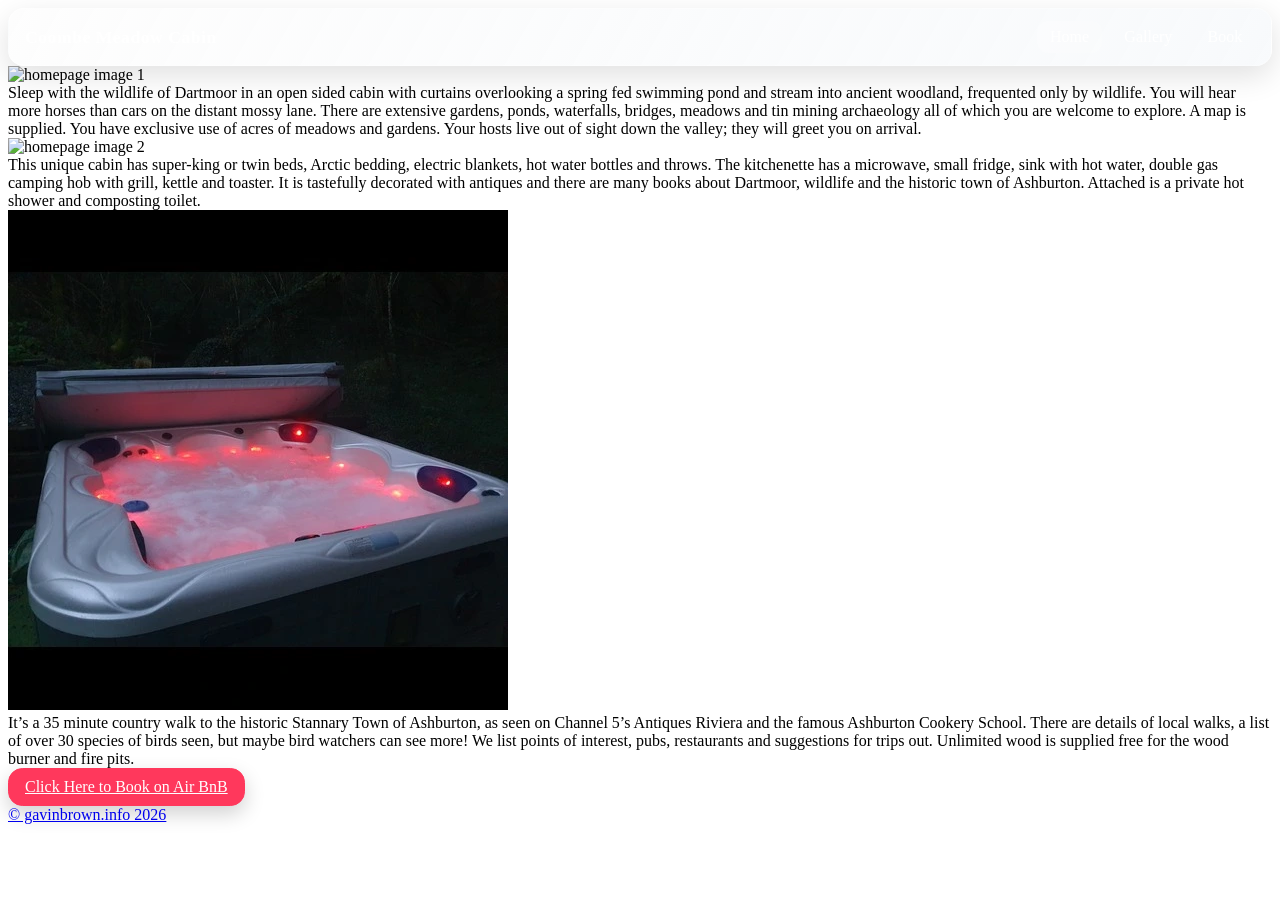
==== index.html @ ee81c0c3 "update air bnb link on index and gallery.html" ====
<!DOCTYPE html>
<html lang="en">
<head>
    <meta charset="UTF-8">
    <meta name="viewport" content="width=device-width, initial-scale=1.0">
    <meta name="format-detection" content="telephone=no">
    <meta name="description" content="Coombe Meadow Cabin. Ashburton. This unique cabin has a wood burner, super king or twin beds. Arctic bedding, electric blankets,
                    4 hot water bottles and throws. A kitchenette, with a microwave, small fridge, sink, double gas camping hob with grill, kettle and toaster. 
                    Tastefully decorated with antiques. Attached is a private hot shower, composting toilet and fire pit. Book through Air BnB">
    <meta name="author" content="Gavin Brown gavinbrown.info">
    <title>Coombe Meadow Cabin</title>
    <!-- bootstrap css & custom css -->
    <link rel="stylesheet" href="assets/css/bootstrap.css" type="text/css">
    <link rel="stylesheet" href="assets/css/style.css" type="text/css">
    <link rel="canonical" href="https://example.com"/> <!--PUT ACTUAL ADDRESS IN HERE WHEN KNOWN -->
    <!-- google fonts -->
    <link rel="preconnect" href="https://googleapis.com">
    <link rel="preconnect" href="https://gstatic.com" crossorigin>
    <link href="https://fonts.googleapis.com/css2?family=Playwrite+NZ+Basic:wght@100..400&family=Roboto+Mono:ital,wght@0,100..700;1,100..700&display=swap" rel="stylesheet">
    <link rel="icon" href="/favicon.ico">
    <link rel="apple-touch-icon" sizes="180x180" href="/apple-touch-icon.png">
    <link rel="icon" type="image/png" sizes="32x32" href="/favicon-32x32.png">
    <link rel="icon" type="image/png" sizes="16x16" href="/favicon-16x16.png">
    
</head>
<header class="mb-3">
    <nav class="glass-nav" aria-label="Primary navigation">
        <a class="glass-nav-brand f-roboto-mono" href="index.html">Coombe Meadow Cabin</a>
        <input class="glass-nav-menu-toggle" type="checkbox" id="nav-toggle" aria-hidden="true">
        <label class="glass-nav-menu-button" for="nav-toggle" aria-label="Toggle navigation menu">
            <span></span>
            <span></span>
            <span></span>
        </label>
        <ul class="glass-nav-links">
            <li><a class="f-roboto-mono active" aria-current="page" href="index.html">Home</a></li>
            <li><a class="f-roboto-mono" href="gallery.html">Gallery</a></li>
            <li><a class="f-roboto-mono" href="#book">Book</a></li>
        </ul>
    </nav>
</header>
<body class="web-width">
    <main role="main">
    <div class="min-height d-flex justify-content-center align-items-center">
        <div class="w-100">
            <div class="row m-0 py-3 row-style top-style">
                <div class="col-12 col-xxl-4 p-1 rounded-3 div-height d-flex justify-content-center">
                    <img src="assets/img/gallery/639A8071.webp" alt="homepage image 1" class="img-fluid rounded-3 img-style">
                </div>
                <div class="col-12 col-xxl-8 p-3 rounded-3 div-height d-flex align-items-center text-start overflow-auto fs-4 text-style">
                    Sleep with the wildlife of Dartmoor in an open sided cabin with curtains overlooking a spring fed swimming pond and stream into ancient woodland, frequented only by wildlife. You will hear more horses than cars on the distant mossy lane. There are extensive gardens, ponds, waterfalls, bridges, meadows and tin mining archaeology all of which you are welcome to explore. A map is supplied. You have exclusive use of acres of meadows and gardens. Your hosts live out of sight down the valley; they will greet you on arrival. 
                </div>
            </div>
            <div class="row m-0 py-3 row-style">
                <div class="order-1 order-xxl-2 col-12 col-xxl-4 p-1 rounded-3 div-height d-flex justify-content-center">
                    <img src="assets/img/gallery/639A8062.webp" alt="homepage image 2" class="img-fluid rounded-3 img-style">
                </div>
                <div class="order-2 order-xxl-1 col-12 col-xxl-8 p-3 rounded-3 div-height d-flex align-items-center text-start overflow-auto fs-4 text-style">
                    This unique cabin has super-king or twin beds, Arctic bedding, electric blankets, hot water bottles and throws. The kitchenette has a microwave, small fridge, sink with hot water, double gas camping hob with grill, kettle and toaster. It is tastefully decorated with antiques and there are many books about Dartmoor, wildlife and the historic town of Ashburton. Attached is a private hot shower and composting toilet.  
                </div>
            </div>
            <div class="row m-0 py-3 row-style">
                <div class="col-12 col-xxl-4 p-1 rounded-3 div-height d-flex justify-content-center"> 
                    <img src="assets/img/gallery/WhatsApp-Image-2026-07-25-at-07.40.41_1_.webp" alt="homepage image 3" class="img-fluid rounded-3 img-style">
                </div>
                <div class="col-12 col-xxl-8 p-3 rounded-3 div-height d-flex align-items-center text-start overflow-auto fs-4 text-style">
                    It’s a 35 minute country walk to the historic Stannary Town of Ashburton, as seen on Channel 5’s Antiques Riviera and the famous Ashburton Cookery School. There are details of local walks, a list of over 30 species of birds seen, but maybe bird watchers can see more! We list points of interest, pubs, restaurants and suggestions for trips out. Unlimited wood is supplied free for the wood burner and fire pits. 
                </div>
            </div>
        </div>
    </div>
    </main>
    <script src="assets/js/style.js"></script>
    <script src="assets/js/bootstrap.js"></script>
</body>
<footer role="contentinfo" id="book" class="mt-3">
    <div class="row justify-content-center mb-3">
        <div class="col-12 col-lg-6 p-3 text-center rounded-3">
            <a href="https://www.airbnb.co.uk/rooms/954945042915792526?location=coombe%20meadow&search_mode=regular_search&adults=1&source_impression_id=p3_1784632775_P3_ZmTHdiNIgp-ES&previous_page_section_name=1001&federated_search_id=0998790e-5adf-4369-b028-f626176b173d&guests=1" target="_blank" class="no-underline button glass-book-button fs-3 text-white text-bold">Click Here to Book on Air BnB</a>
        </div>
    </div>
    <div class="row justify-content-center">
        <div class="col-12 col-lg-6 p-3 text-center">
            <a href="https://www.gavinbrown.info" class="gav-color no-underline" target="_blank">© gavinbrown.info 2026</a>
        </div>
    </div>
</footer>
</html>
---- assets/css/style.css ----
/* Shared glass navbar styles for supplied markup */
.glass-nav {
	position: sticky;
	top: 0.75rem;
	z-index: 1000;
	width: 100%;
	max-width: none;
	margin: 0;
	box-sizing: border-box;
	border-radius: 1rem;
	border: 1px solid rgba(255, 255, 255, 0.35);
	background: linear-gradient(120deg, rgba(250, 250, 250, 0.35), rgba(220, 230, 240, 0.2));
	backdrop-filter: blur(12px);
	-webkit-backdrop-filter: blur(12px);
	box-shadow: 0 10px 30px rgba(0, 0, 0, 0.12);
	padding: 0.75rem 1rem;
	display: flex;
	align-items: center;
	justify-content: space-between;
	gap: 1rem;
}

.glass-nav-brand {
	text-decoration: none;
	color: #ffffff;
	font-size: 1.1rem;
	letter-spacing: 0.03em;
	font-weight: 700;
}

.glass-nav-menu-toggle {
	display: none;
}

.glass-nav-menu-button {
	display: none;
	width: 2.5rem;
	height: 2.5rem;
	border: 1px solid rgba(19, 34, 54, 0.2);
	border-radius: 0.75rem;
	background: rgba(255, 255, 255, 0.4);
	color: #132236;
	align-items: center;
	justify-content: center;
	cursor: pointer;
	flex-direction: column;
	gap: 0.25rem;
}

.glass-nav-menu-button:focus-visible {
	outline: 2px solid #132236;
	outline-offset: 2px;
}

.glass-nav-menu-button span {
	display: block;
	width: 1.2rem;
	height: 2px;
	background: currentColor;
	transition: transform 0.2s ease, opacity 0.2s ease;
}

.glass-nav-links {
	display: flex;
	align-items: center;
	gap: 0.6rem;
	list-style: none;
	margin: 0;
	padding: 0;
}

.glass-nav-links a {
	display: inline-block;
	text-decoration: none;
	color: #ffffff;
	border-radius: 0.65rem;
	padding: 0.45rem 0.8rem;
	transition: background-color 0.2s ease, color 0.2s ease;
}

.glass-nav-links a:hover,
.glass-nav-links a:focus-visible,
.glass-nav-links a.active {
	background-color: rgba(255, 255, 255, 0.2);
	color: #ffffff;
}

.glass-book-button {
	display: inline-block;
	background-color: #ff385c;
	color: #ffffff;
	border: 1px solid #ff385c;
	border-radius: 0.9rem;
	background-image: none;
	box-shadow: 0 8px 20px rgba(0, 0, 0, 0.18);
	padding: 0.55rem 1rem;
	transition: background-color 0.2s ease, box-shadow 0.2s ease, transform 0.2s ease, border-color 0.2s ease;
}

.glass-book-button:hover,
.glass-book-button:focus-visible {
	background-color: #e31c5f;
	color: #ffffff;
	border-color: #e31c5f;
	box-shadow: 0 14px 28px rgba(0, 0, 0, 0.16);
	transform: translateY(-1px);
}

.glass-top-button {
	display: inline-block;
	color: #ffffff;
	border: none;
	border-radius: 0.9rem;
	background: #347f4b;
	box-shadow: none;
	padding: 0.4rem 0.75rem;
	transition: background-color 0.2s ease, box-shadow 0.2s ease, transform 0.2s ease, border-color 0.2s ease;
}

.glass-top-button:hover,
.glass-top-button:focus-visible {
	color: #ffffff;
	background: #3f9b5b;
	box-shadow: none;
	transform: translateY(-1px);
}

.book-button-flash {
	animation: book-button-flash 2.4s ease-in-out 3;
}

@keyframes book-button-flash {
	0%,
	100% {
		background-color: #ff385c;
		border-color: #ff385c;
		color: #ffffff;
		box-shadow: 0 8px 20px rgba(0, 0, 0, 0.18);
	}

	50% {
		background-color: #d81b4e;
		border-color: #d81b4e;
		color: #ffffff;
		box-shadow: 0 0 0.2rem rgba(216, 27, 78, 0.8), 0 0 1rem rgba(216, 27, 78, 0.7), 0 0 2rem rgba(216, 27, 78, 0.55);
	}
}

@media (prefers-reduced-motion: reduce) {
	.book-button-flash {
		animation: none;
	}
}

@media (max-width: 991.98px) {
	.glass-nav {
		top: 0.5rem;
		border-radius: 0.9rem;
	}

	.glass-nav-menu-button {
		display: inline-flex;
	}

	.glass-nav-links {
		position: absolute;
		right: 0;
		left: auto;
		top: calc(100% + 0.4rem);
		margin: 0;
		width: 33vw;
		box-sizing: border-box;
		border-radius: 0.9rem;
		border: 1px solid rgba(255, 255, 255, 0.4);
		background: linear-gradient(150deg, rgba(255, 255, 255, 0.65), rgba(220, 230, 240, 0.45));
		backdrop-filter: blur(12px);
		-webkit-backdrop-filter: blur(12px);
		box-shadow: 0 14px 30px rgba(0, 0, 0, 0.12);
		padding: 0.6rem;
		flex-direction: column;
		align-items: stretch;
		opacity: 0;
		visibility: hidden;
		transform: translateY(-8px);
		transition: opacity 0.2s ease, transform 0.2s ease, visibility 0.2s ease;
	}

	.glass-nav-links a {
		width: 100%;
		text-align: center;
		color: #132236;
	}

	.glass-nav-links a:hover,
	.glass-nav-links a:focus-visible,
	.glass-nav-links a.active {
		color: #132236;
		background-color: rgba(19, 34, 54, 0.12);
	}

	.glass-nav-menu-toggle:checked ~ .glass-nav-links {
		opacity: 1;
		visibility: visible;
		transform: translateY(0);
	}

	.glass-nav-menu-toggle:checked + .glass-nav-menu-button span:nth-child(1) {
		transform: translateY(6px) rotate(45deg);
	}

	.glass-nav-menu-toggle:checked + .glass-nav-menu-button span:nth-child(2) {
		opacity: 0;
	}

	.glass-nav-menu-toggle:checked + .glass-nav-menu-button span:nth-child(3) {
		transform: translateY(-6px) rotate(-45deg);
	}
}
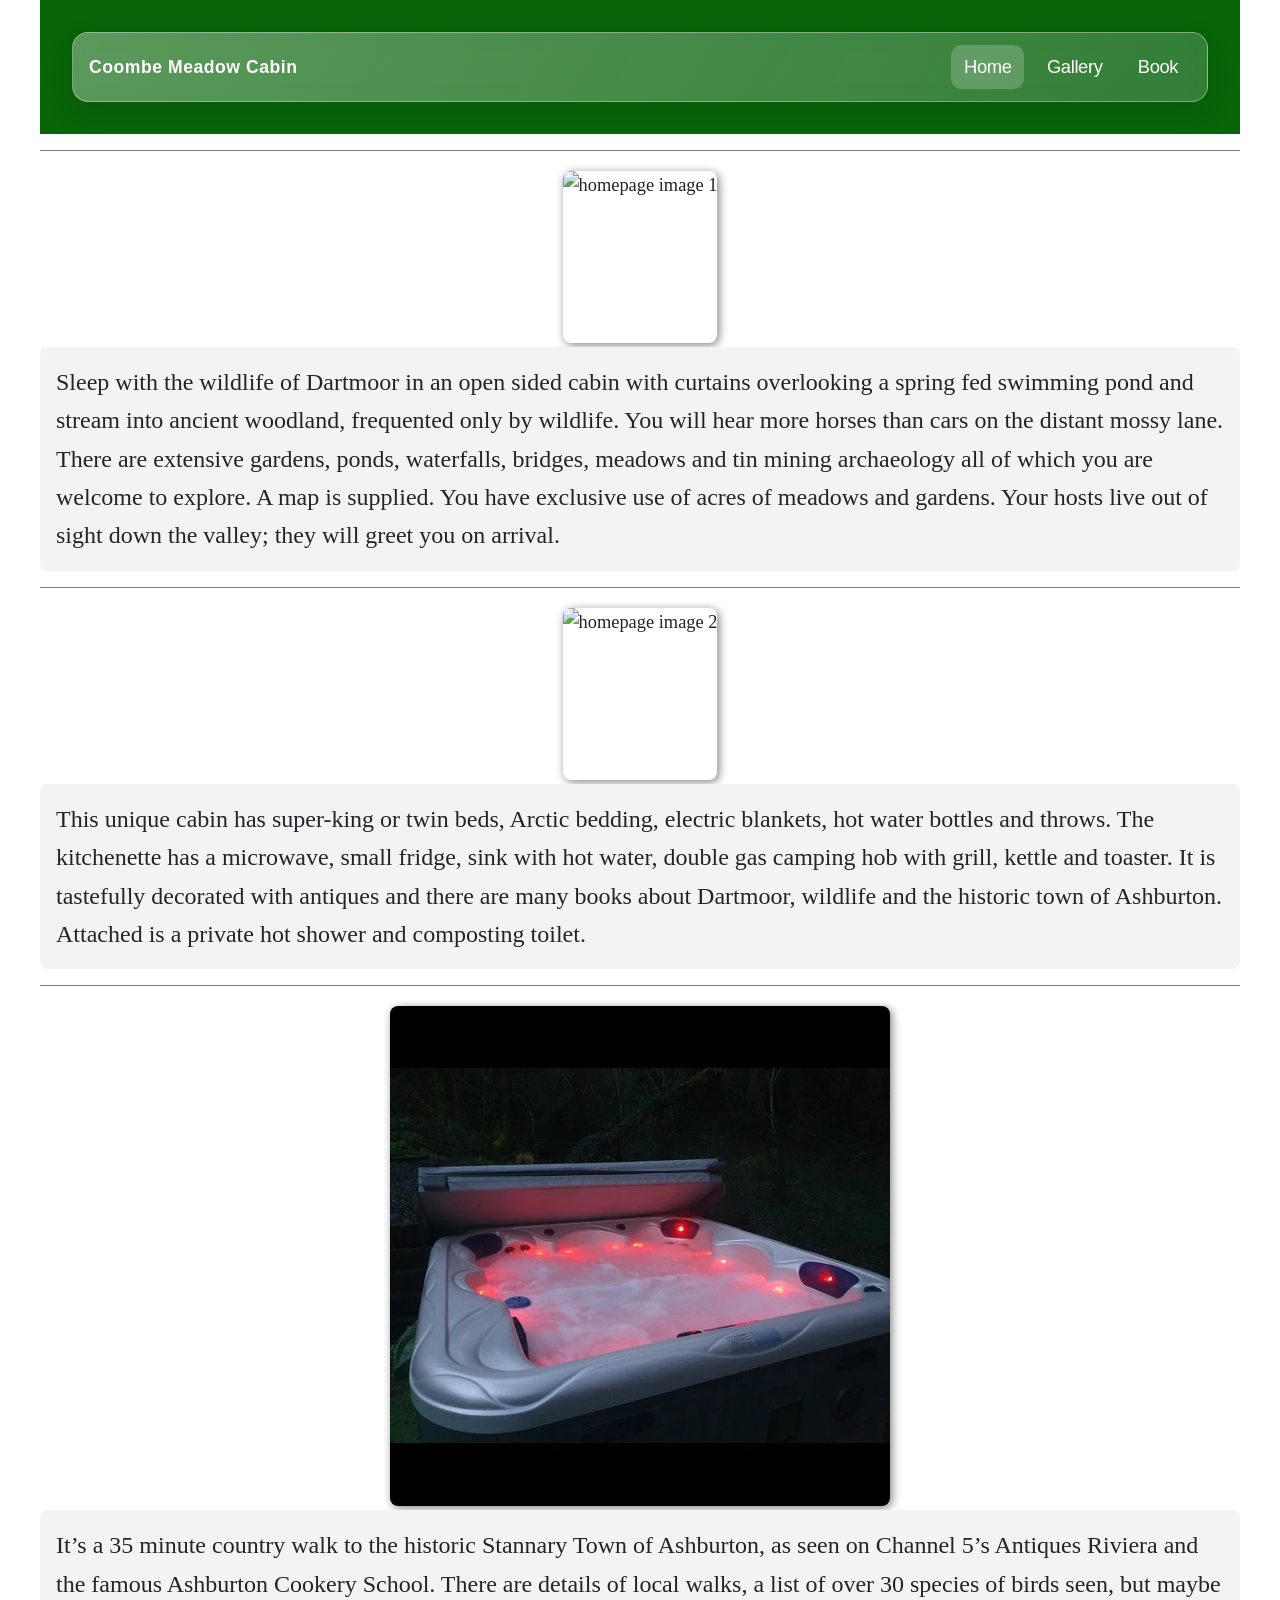
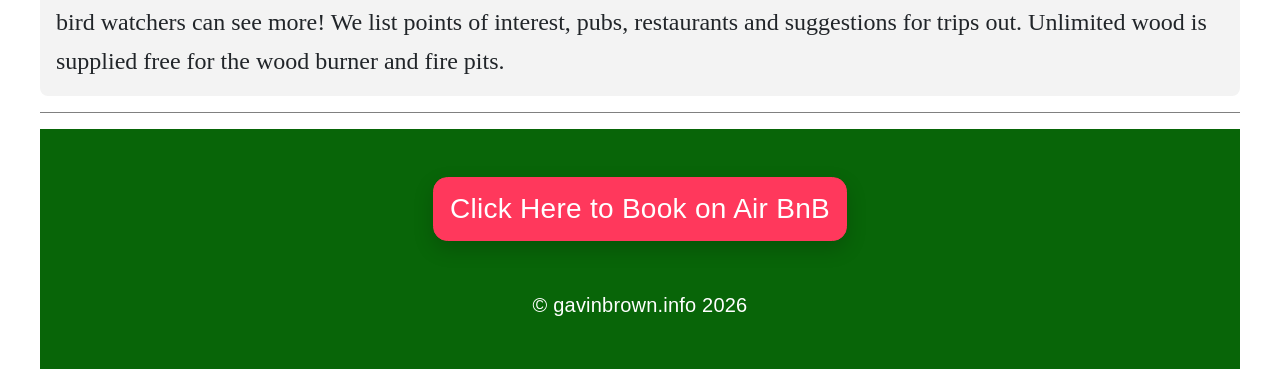
==== commit 33ad5531: "removed style.css and main.js and added the code to both bootstrap files" ====
--- a/index.html
+++ b/index.html
@@ -11,7 +11,6 @@
     <title>Coombe Meadow Cabin</title>
     <!-- bootstrap css & custom css -->
     <link rel="stylesheet" href="assets/css/bootstrap.css" type="text/css">
-    <link rel="stylesheet" href="assets/css/style.css" type="text/css">
     <link rel="canonical" href="https://example.com"/> <!--PUT ACTUAL ADDRESS IN HERE WHEN KNOWN -->
     <!-- google fonts -->
     <link rel="preconnect" href="https://googleapis.com">
@@ -70,7 +69,6 @@
         </div>
     </div>
     </main>
-    <script src="assets/js/style.js"></script>
     <script src="assets/js/bootstrap.js"></script>
 </body>
 <footer role="contentinfo" id="book" class="mt-3">
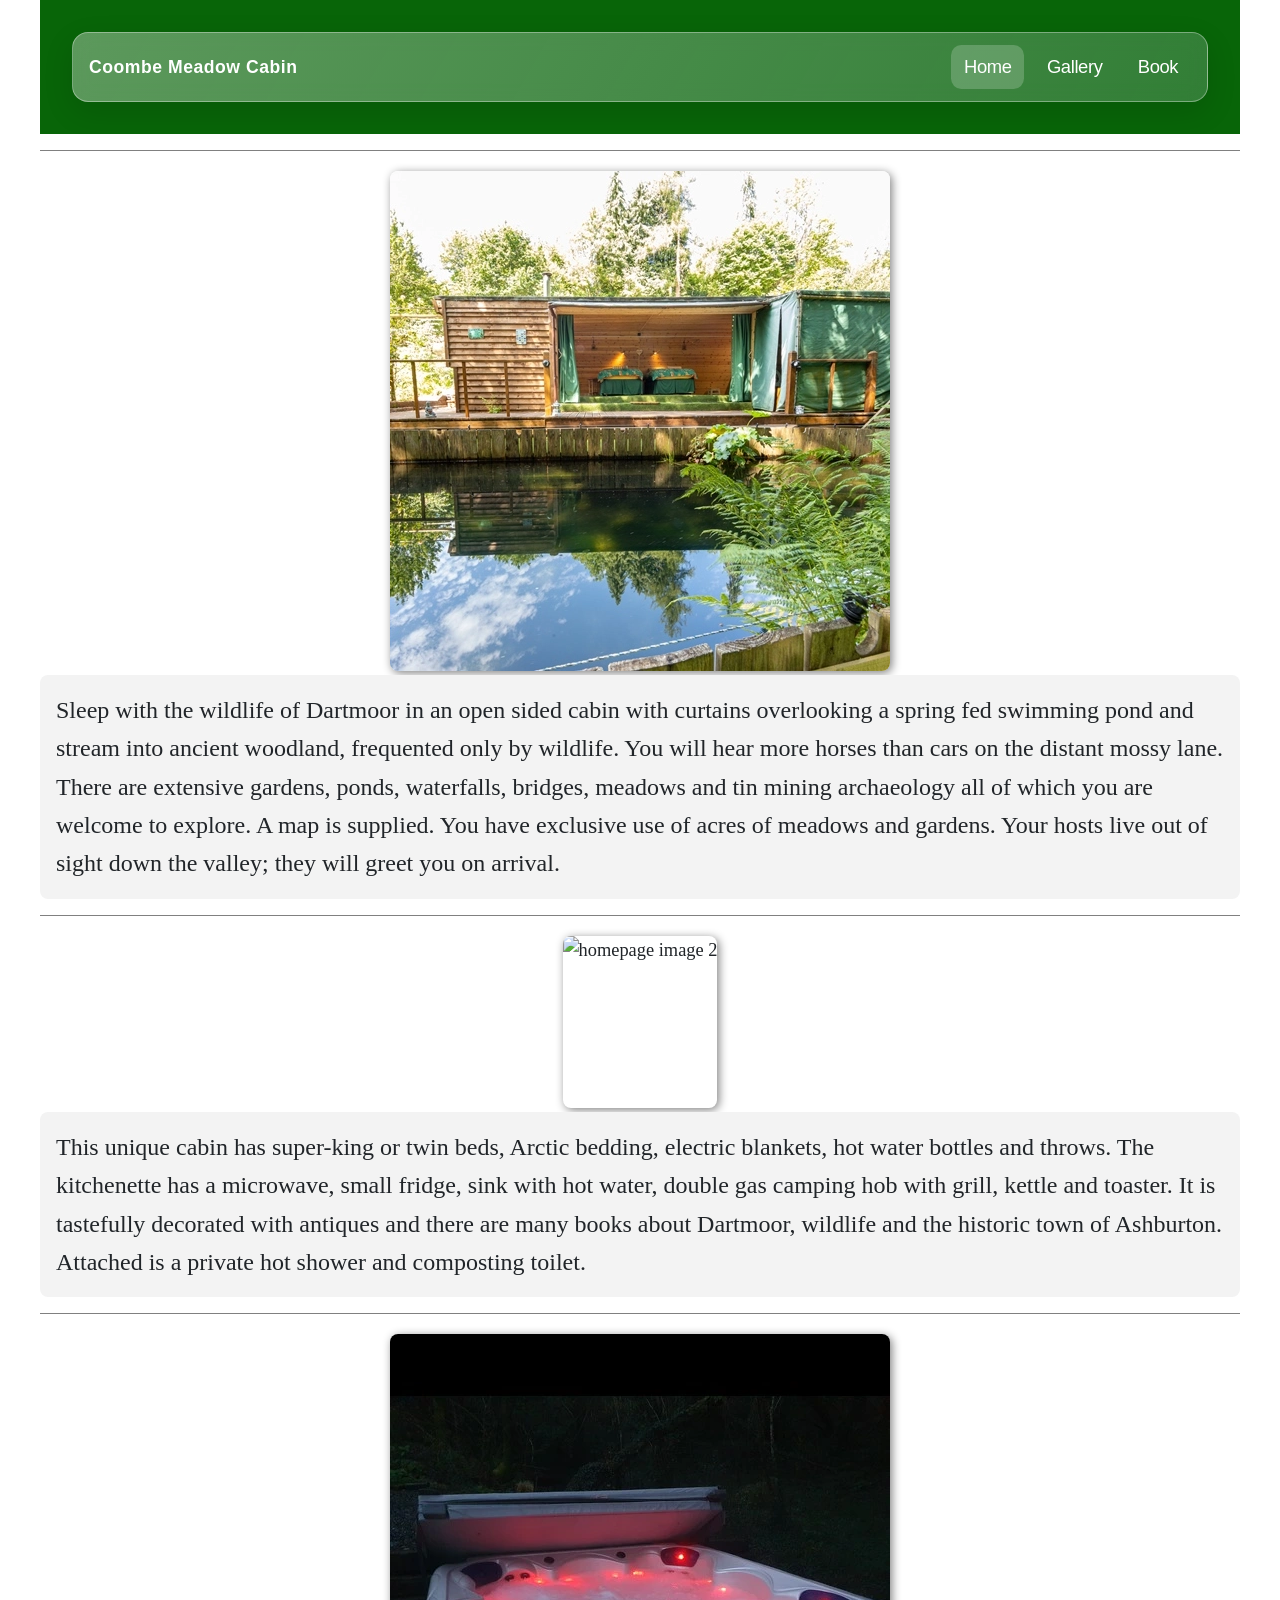
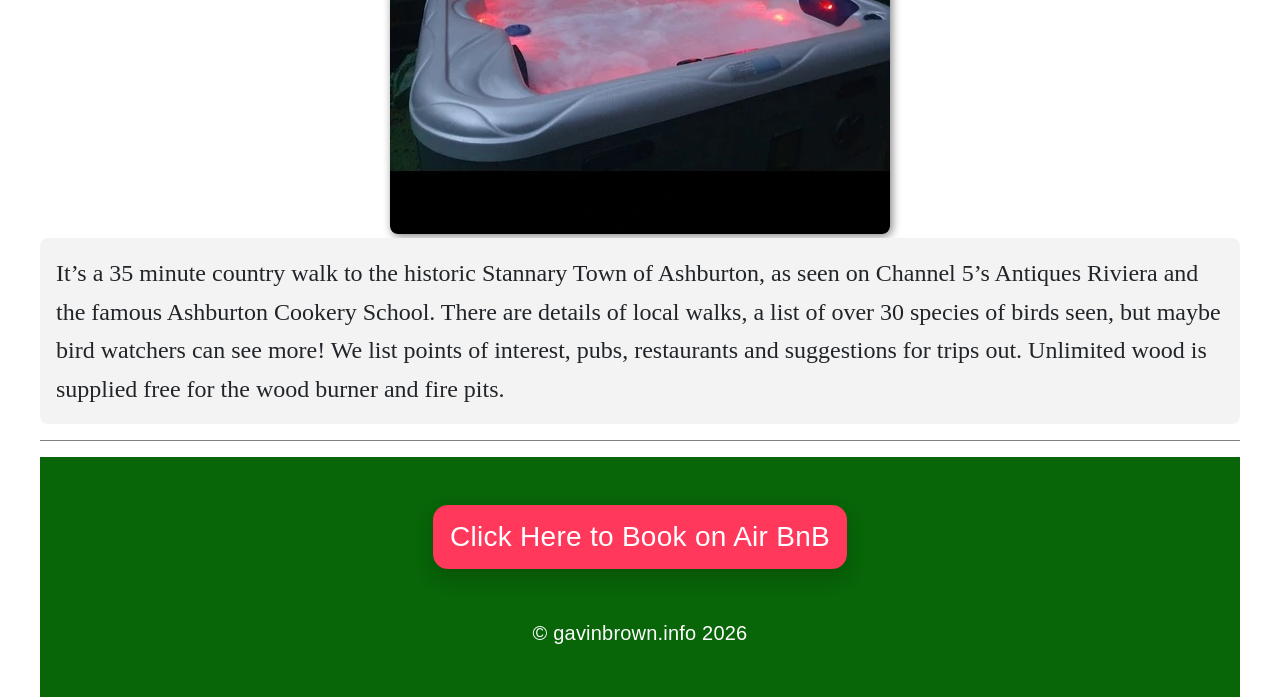
==== commit 2bd29288: "replaced first image on index.html" ====
--- a/index.html
+++ b/index.html
@@ -44,7 +44,7 @@
         <div class="w-100">
             <div class="row m-0 py-3 row-style top-style">
                 <div class="col-12 col-xxl-4 p-1 rounded-3 div-height d-flex justify-content-center">
-                    <img src="assets/img/gallery/639A8071.webp" alt="homepage image 1" class="img-fluid rounded-3 img-style">
+                    <img src="assets/img/gallery/WhatsApp-Image-2026-07-26-at-16.26.14.webp" alt="homepage image 1" class="img-fluid rounded-3 img-style">
                 </div>
                 <div class="col-12 col-xxl-8 p-3 rounded-3 div-height d-flex align-items-center text-start overflow-auto fs-4 text-style">
                     Sleep with the wildlife of Dartmoor in an open sided cabin with curtains overlooking a spring fed swimming pond and stream into ancient woodland, frequented only by wildlife. You will hear more horses than cars on the distant mossy lane. There are extensive gardens, ponds, waterfalls, bridges, meadows and tin mining archaeology all of which you are welcome to explore. A map is supplied. You have exclusive use of acres of meadows and gardens. Your hosts live out of sight down the valley; they will greet you on arrival. 
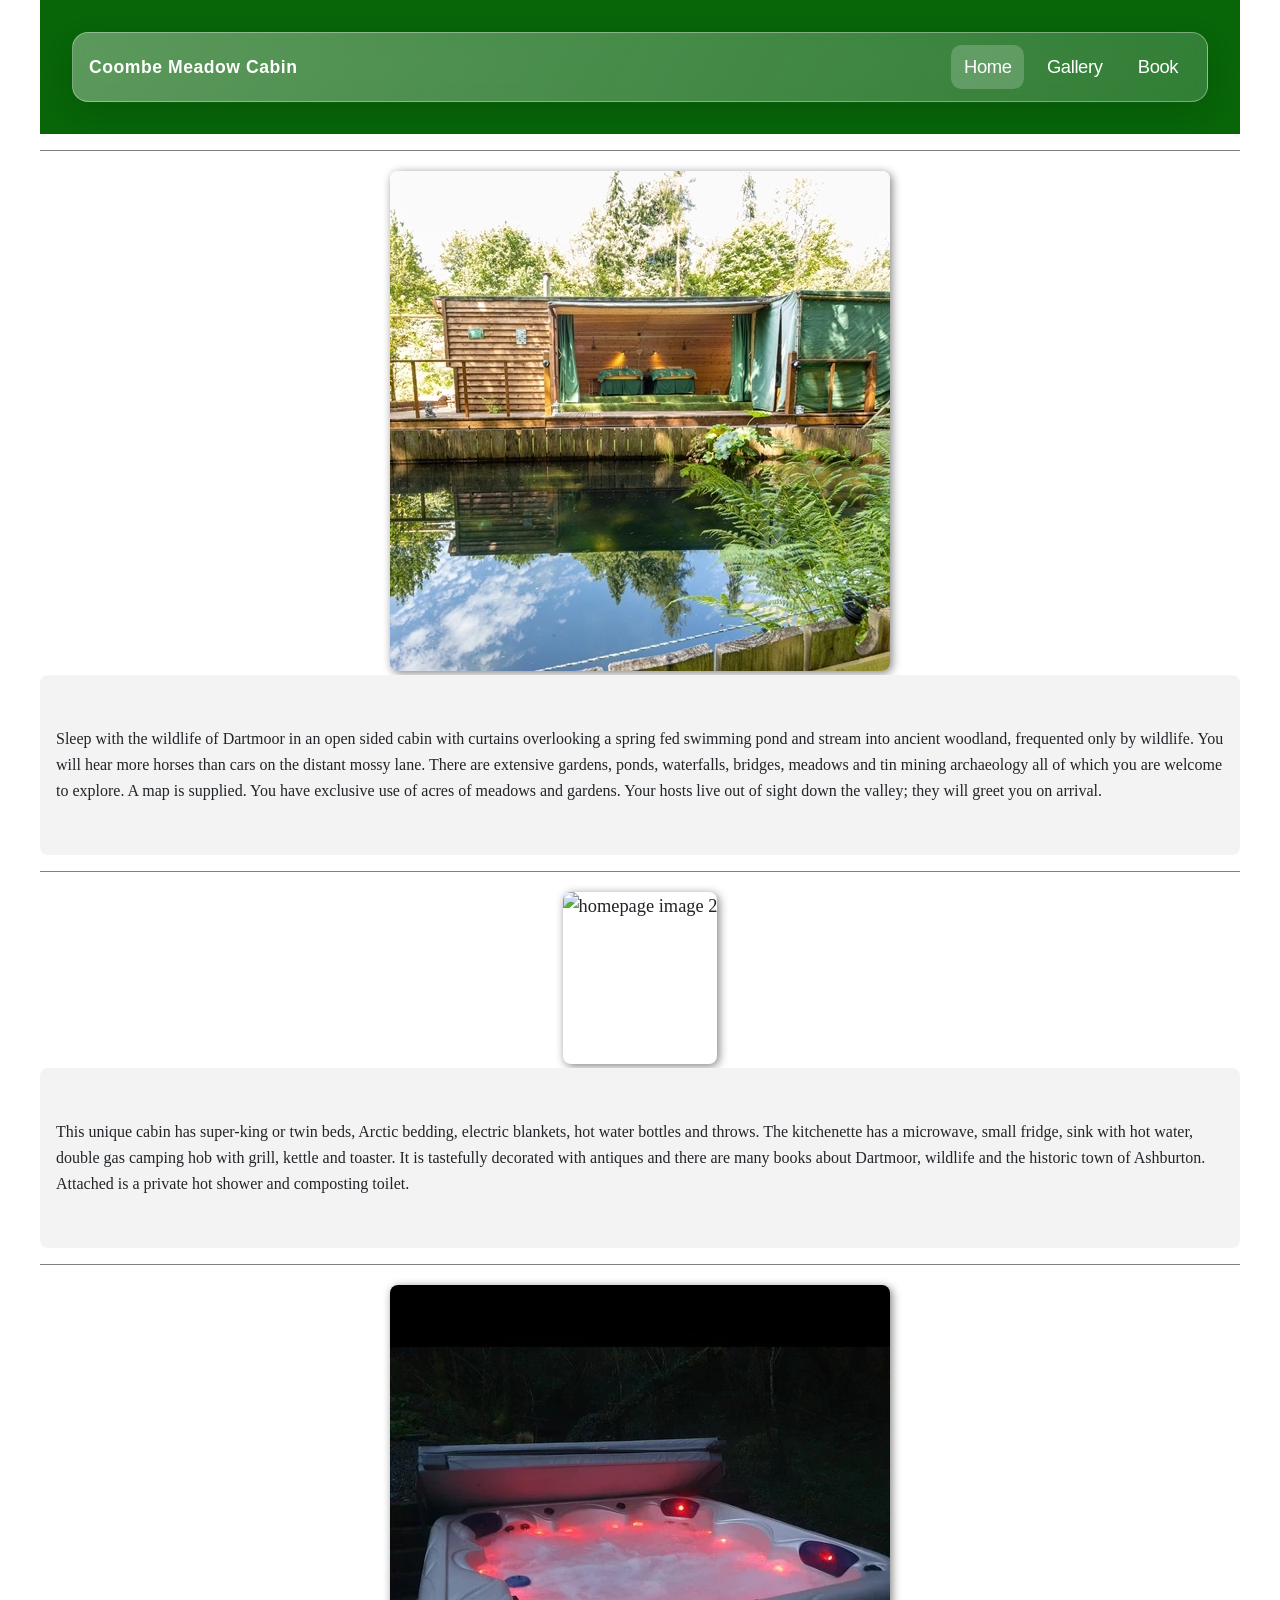
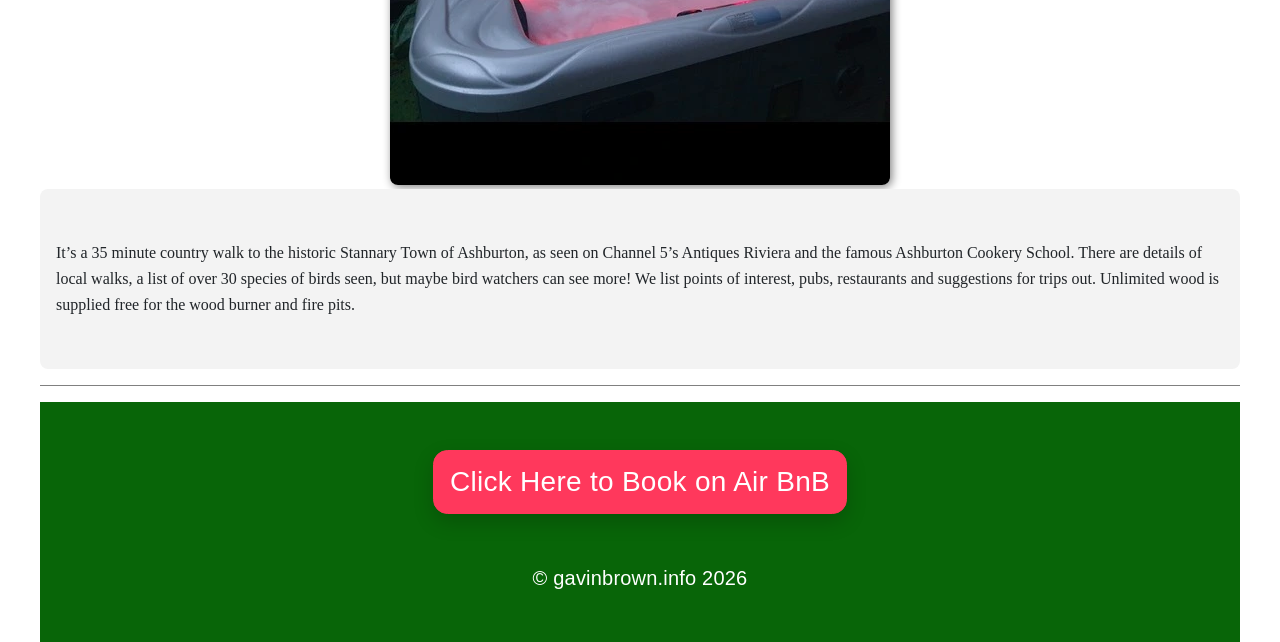
==== commit c4297845: "adjust font size and breakpoint xxl" ====
--- a/index.html
+++ b/index.html
@@ -16,10 +16,10 @@
     <link rel="preconnect" href="https://googleapis.com">
     <link rel="preconnect" href="https://gstatic.com" crossorigin>
     <link href="https://fonts.googleapis.com/css2?family=Playwrite+NZ+Basic:wght@100..400&family=Roboto+Mono:ital,wght@0,100..700;1,100..700&display=swap" rel="stylesheet">
-    <link rel="icon" href="/favicon.ico">
-    <link rel="apple-touch-icon" sizes="180x180" href="/apple-touch-icon.png">
-    <link rel="icon" type="image/png" sizes="32x32" href="/favicon-32x32.png">
-    <link rel="icon" type="image/png" sizes="16x16" href="/favicon-16x16.png">
+    <link rel="shortcut icon" type="image/x-icon" href="favicon.ico?">
+    <link rel="apple-touch-icon" sizes="180x180" href="apple-touch-icon.png">
+    <link rel="icon" type="image/png" sizes="32x32" href="favicon-32x32.png">
+    <link rel="icon" type="image/png" sizes="16x16" href="favicon-16x16.png">
     
 </head>
 <header class="mb-3">
@@ -46,7 +46,7 @@
                 <div class="col-12 col-xxl-4 p-1 rounded-3 div-height d-flex justify-content-center">
                     <img src="assets/img/gallery/WhatsApp-Image-2026-07-26-at-16.26.14.webp" alt="homepage image 1" class="img-fluid rounded-3 img-style">
                 </div>
-                <div class="col-12 col-xxl-8 p-3 rounded-3 div-height d-flex align-items-center text-start overflow-auto fs-4 text-style">
+                <div class="col-12 col-xxl-8 p-3 rounded-3 div-height d-flex align-items-center text-start overflow-auto fs-5 text-style single-column-text">
                     Sleep with the wildlife of Dartmoor in an open sided cabin with curtains overlooking a spring fed swimming pond and stream into ancient woodland, frequented only by wildlife. You will hear more horses than cars on the distant mossy lane. There are extensive gardens, ponds, waterfalls, bridges, meadows and tin mining archaeology all of which you are welcome to explore. A map is supplied. You have exclusive use of acres of meadows and gardens. Your hosts live out of sight down the valley; they will greet you on arrival. 
                 </div>
             </div>
@@ -54,7 +54,7 @@
                 <div class="order-1 order-xxl-2 col-12 col-xxl-4 p-1 rounded-3 div-height d-flex justify-content-center">
                     <img src="assets/img/gallery/639A8062.webp" alt="homepage image 2" class="img-fluid rounded-3 img-style">
                 </div>
-                <div class="order-2 order-xxl-1 col-12 col-xxl-8 p-3 rounded-3 div-height d-flex align-items-center text-start overflow-auto fs-4 text-style">
+                <div class="order-2 order-xxl-1 col-12 col-xxl-8 p-3 rounded-3 div-height d-flex align-items-center text-start overflow-auto fs-5 text-style single-column-text">
                     This unique cabin has super-king or twin beds, Arctic bedding, electric blankets, hot water bottles and throws. The kitchenette has a microwave, small fridge, sink with hot water, double gas camping hob with grill, kettle and toaster. It is tastefully decorated with antiques and there are many books about Dartmoor, wildlife and the historic town of Ashburton. Attached is a private hot shower and composting toilet.  
                 </div>
             </div>
@@ -62,7 +62,7 @@
                 <div class="col-12 col-xxl-4 p-1 rounded-3 div-height d-flex justify-content-center"> 
                     <img src="assets/img/gallery/WhatsApp-Image-2026-07-25-at-07.40.41_1_.webp" alt="homepage image 3" class="img-fluid rounded-3 img-style">
                 </div>
-                <div class="col-12 col-xxl-8 p-3 rounded-3 div-height d-flex align-items-center text-start overflow-auto fs-4 text-style">
+                <div class="col-12 col-xxl-8 p-3 rounded-3 div-height d-flex align-items-center text-start overflow-auto fs-5 text-style single-column-text">
                     It’s a 35 minute country walk to the historic Stannary Town of Ashburton, as seen on Channel 5’s Antiques Riviera and the famous Ashburton Cookery School. There are details of local walks, a list of over 30 species of birds seen, but maybe bird watchers can see more! We list points of interest, pubs, restaurants and suggestions for trips out. Unlimited wood is supplied free for the wood burner and fire pits. 
                 </div>
             </div>
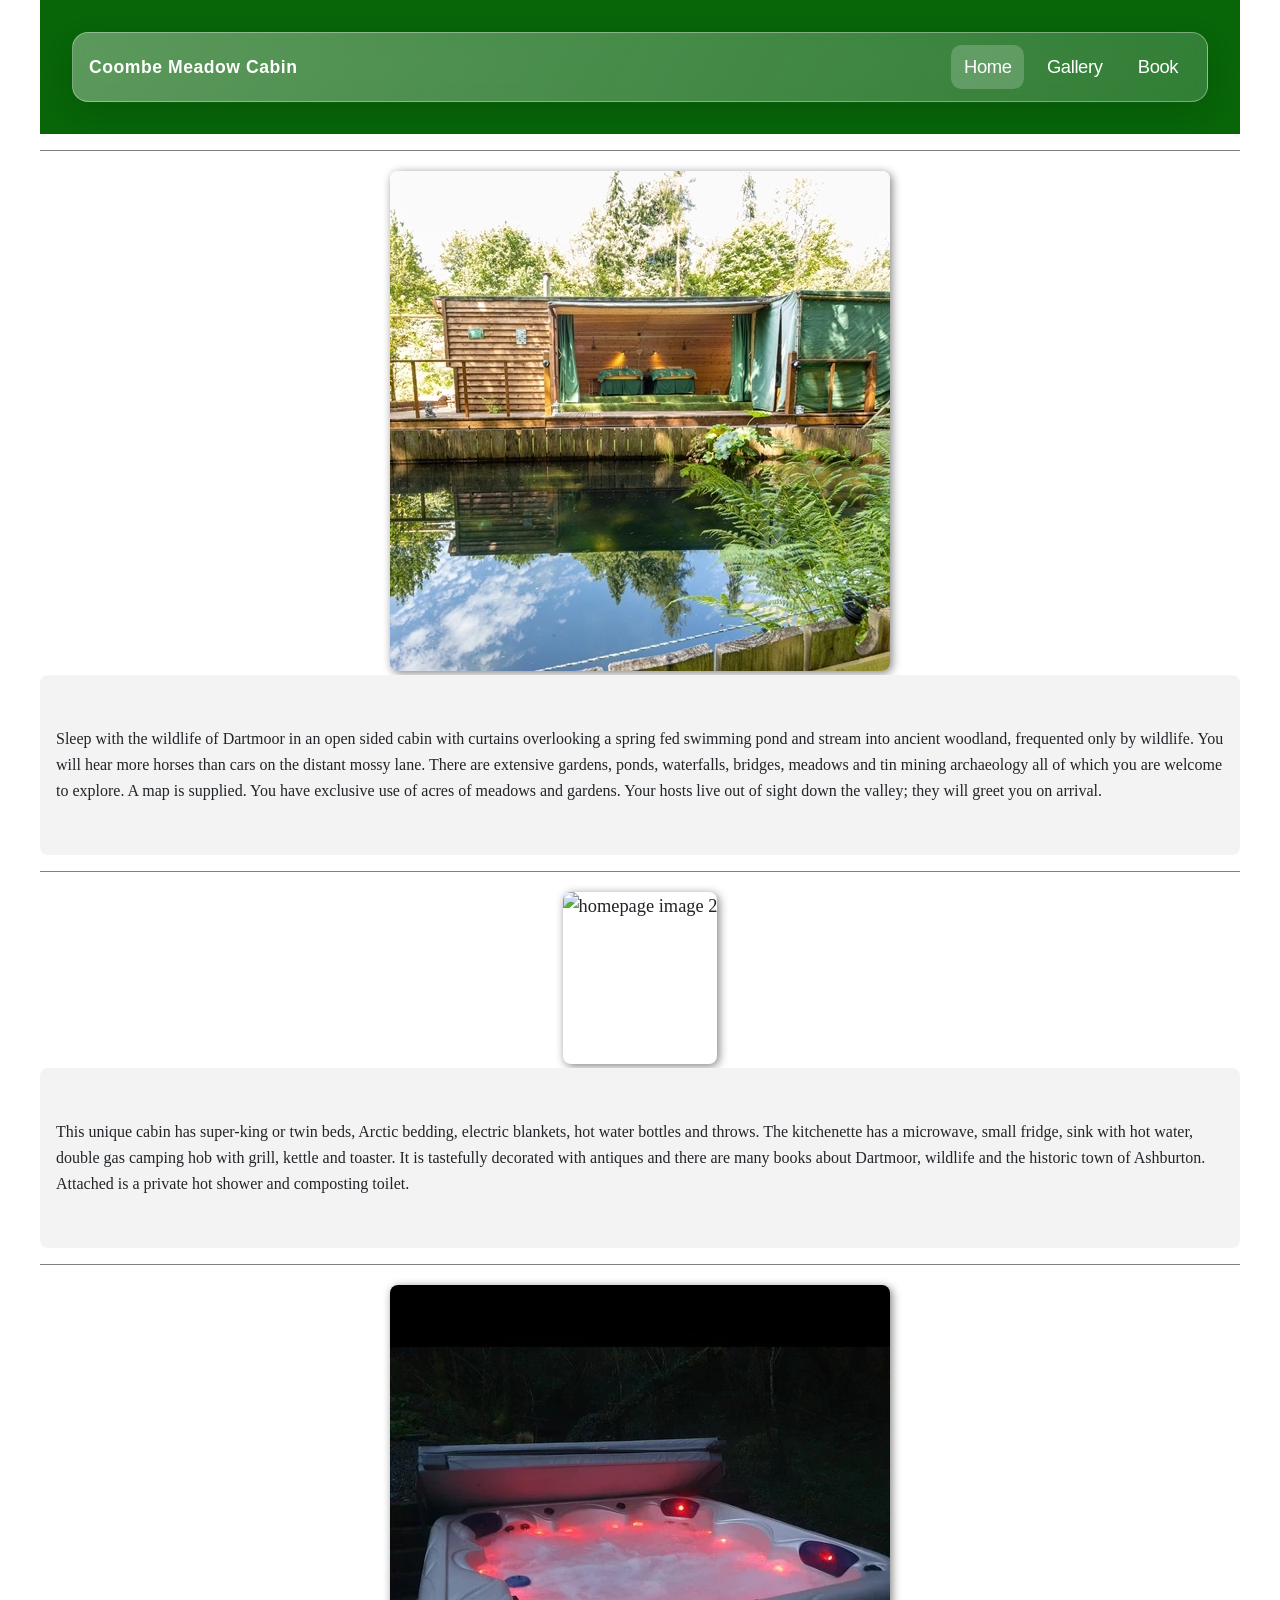
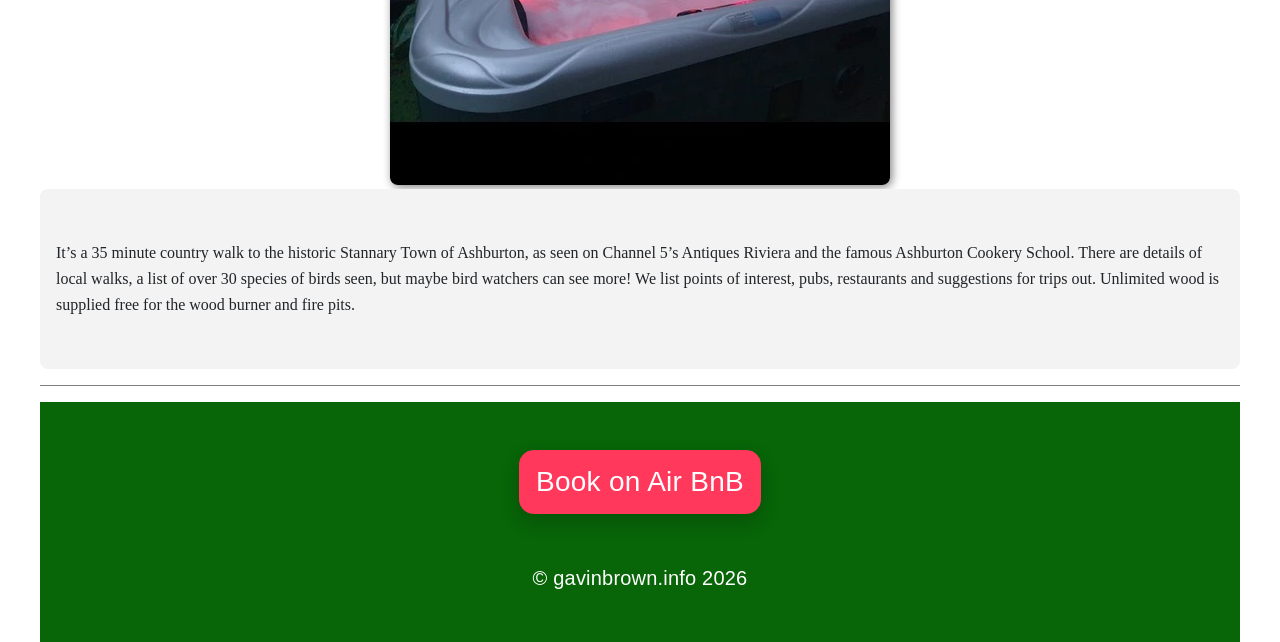
==== commit b2119006: "change text on book button on index/gallery.html" ====
--- a/index.html
+++ b/index.html
@@ -74,7 +74,7 @@
 <footer role="contentinfo" id="book" class="mt-3">
     <div class="row justify-content-center mb-3">
         <div class="col-12 col-lg-6 p-3 text-center rounded-3">
-            <a href="https://www.airbnb.co.uk/rooms/954945042915792526?location=coombe%20meadow&search_mode=regular_search&adults=1&source_impression_id=p3_1784632775_P3_ZmTHdiNIgp-ES&previous_page_section_name=1001&federated_search_id=0998790e-5adf-4369-b028-f626176b173d&guests=1" target="_blank" class="no-underline button glass-book-button fs-3 text-white text-bold">Click Here to Book on Air BnB</a>
+            <a href="https://www.airbnb.co.uk/rooms/954945042915792526?location=coombe%20meadow&search_mode=regular_search&adults=1&source_impression_id=p3_1784632775_P3_ZmTHdiNIgp-ES&previous_page_section_name=1001&federated_search_id=0998790e-5adf-4369-b028-f626176b173d&guests=1" target="_blank" class="no-underline button glass-book-button fs-3 text-white text-bold">Book on Air BnB</a>
         </div>
     </div>
     <div class="row justify-content-center">
